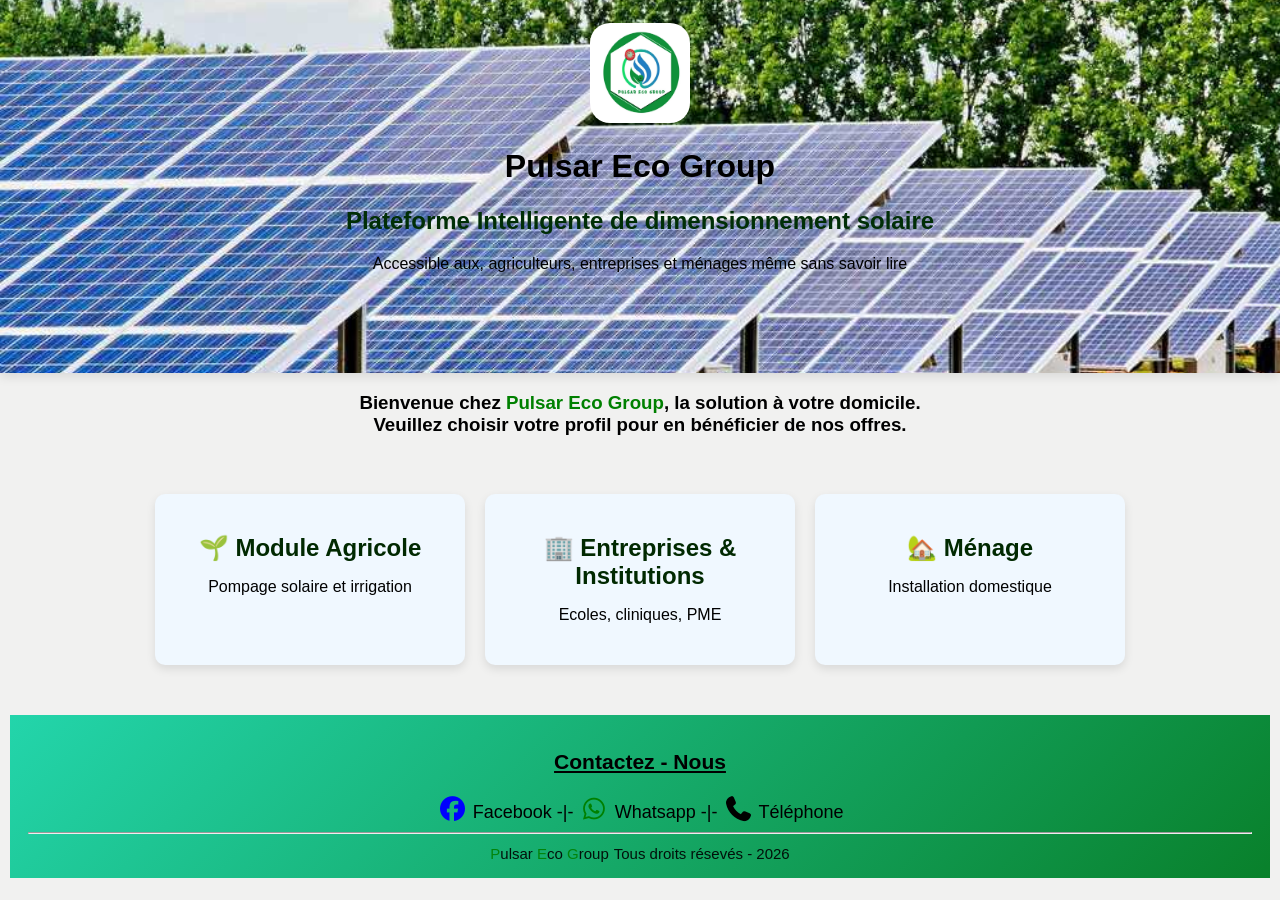
==== index.html @ e31ef407 "version1" ====
<!DOCTYPE html>
<html lang="en">

<head>
    <link rel="stylesheet" href="assets/css/all.min.css">
    <link rel="shortcut icon" href="images/Pulsar Icon.jpeg" type="image/x-icon">
    <meta charset="UTF-8">
    <meta name="viewport" content="width=device-width, initial-scale=1.0">
    <link rel="stylesheet" href="style.css">
    <title>Pulsar Eco Group</title>
</head>

<body>
    <header>
        <img src="images/Pulsar Icon.jpeg" alt="">
        <h1>Pulsar Eco Group</h1>
        <h2>Plateforme Intelligente de dimensionnement solaire</h1>
        <p>Accessible aux, agriculteurs, entreprises et ménages même sans savoir lire</p>
    </header>

    <h3>Bienvenue chez  <span>Pulsar Eco Group</span>, la solution à votre domicile.<br>
        Veuillez choisir votre profil pour en bénéficier de nos offres.</h3>
    <main class="cards">
        <a href="agri.html" class="card" target="_parent">
            <h2>🌱 Module Agricole</h2>
            <p>Pompage solaire et irrigation</p>
        </a>
        <a href="entreprise.html" class="card" target="_parent">
            <h2>🏢 Entreprises & Institutions</h2>
            <p>Ecoles, cliniques, PME</p>
        </a>
        <a href="menage.html" class="card" target="_parent">
            <h2>🏡 Ménage</h2>
            <p>Installation domestique</p>
        </a>
    </main>

    <footer>
        <section>
            <h3>Contactez - Nous</h3>
            <div class="contact">
                <a href="https://www.facebook.com/profile.php?id=100063567024819" target="_blank"><i class="fa-brands fa-facebook"></i> Facebook -|-</a>
                <a href="" target="_blank"><i class="fa-brands fa-whatsapp" target="_blank"></i> Whatsapp -|-</a>
                <a href="tel:+22892196727" target="_blank"><i class="fa-solid fa-phone"></i> Téléphone</a>
            </div>
        </section>
        <hr>
        <small><span>P</span>ulsar <span>E</span>co <span>G</span>roup</small>
        <small>Tous droits résevés - 2026</small>
    </footer>
</body>

</html>
---- style.css ----
body{
    font-family: Arial, Helvetica, sans-serif;
    margin: 0;
    background: #f1f1f0;
}

main{
    padding: 20px;
}
h3{
    text-align: center;
    position: relative;
}
header img{
    width: 100px;
    height: 100px;
    border-radius: 20px;
}

header h1, p{
    color: #000000;
}

header{
    padding-top: 23px;
    height: 350px;
    position: relative;
    overflow: hidden;
    color: rgb(0, 46, 6);
    text-align: center;
    box-shadow: 0 4px 10px rgba(0, 0, 0, 0.1);
}
header::before{
    background-image: url('images/panneau1.jpg');
    background-size: cover;
    background-position: center;
    content: "";
    position: absolute;
    top: 0; left: 0; right: 0; bottom: 0;
    width: 120%;
    height: 100%;
    animation: glissement 5s linear infinite alternate;
    /*filter: blur(2px);*/
    z-index: -1;
}

.cards{
    display: flex;
    justify-content: center;
    gap: 20px;
    padding: 40px;
    flex-wrap: wrap;
}
.cards h2{
    color: rgb(1, 41, 1);
}

.card{
    background: #f0f8ff;
    width: 260px;
    padding: 25px;
    text-align: center;
    text-decoration: none;
    color: #000000;
    border-radius: 10px;
    box-shadow: 0 4px 10px rgba(0, 0, 0, 0.1);
    transition: transform 0.2s;
}

.card:hover{
    transform: translateY(-5px);
}

.card h2{
    margin: 15px 0 5px;
}

span{
    color: green;
}

.contact a{
    text-decoration: none;
    color: #000000;
}
.fa-facebook{
    color: blue;
}
.fa-whatsapp{
    color: green;
}
i{
    color: black;
    font-size: 25px;
}

section h3{
    text-decoration: underline;
}
footer{
    margin: 10px;
    justify-content: space-between;
    padding: 14px 18px;
    font-size: 18px;
    text-align: center;
    background: linear-gradient(-45deg, #629ce7, #06b455, darkgreen, #23d5ab);
    background-size: 400% 400%;
    animation: gradientMove 4s ease infinite;
}

@keyframes gradientMove {
    0% { background-position: 0% 50%;}
    50% { background-position: 100% 50%;}
    100% {background-position: 0% 50%;}
}
footer small{opacity: 0.9;}

@keyframes glissement {
    from { transform: translateX(0);}
    100% {transform: translateX(-15%);}
}

@media (max-width: 100%){
    footer{
        flex-direction: column;
        text-align: center;
    }
}

@media (max-width: 100%) {
    header {
        flex-direction: column;
    }            
}
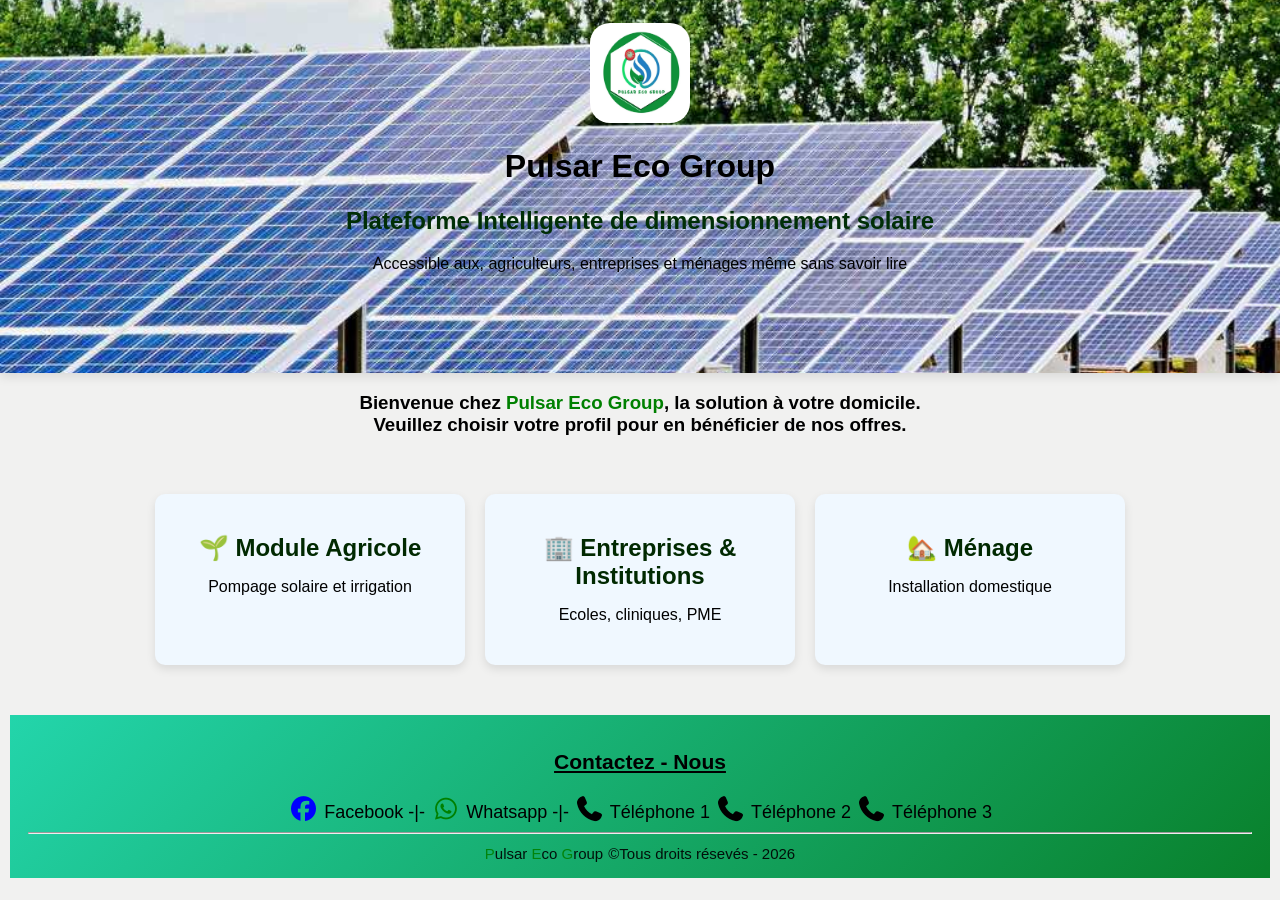
==== commit 091c14fe: "Mise à jour 2" ====
--- a/index.html
+++ b/index.html
@@ -12,7 +12,7 @@
 
 <body>
     <header>
-        <img src="images/Pulsar Icon.jpeg" alt="">
+        <img id="logo" src="images/Pulsar Icon.jpeg" alt="">
         <h1>Pulsar Eco Group</h1>
         <h2>Plateforme Intelligente de dimensionnement solaire</h1>
         <p>Accessible aux, agriculteurs, entreprises et ménages même sans savoir lire</p>
@@ -40,13 +40,15 @@
             <h3>Contactez - Nous</h3>
             <div class="contact">
                 <a href="https://www.facebook.com/profile.php?id=100063567024819" target="_blank"><i class="fa-brands fa-facebook"></i> Facebook -|-</a>
-                <a href="" target="_blank"><i class="fa-brands fa-whatsapp" target="_blank"></i> Whatsapp -|-</a>
-                <a href="tel:+22892196727" target="_blank"><i class="fa-solid fa-phone"></i> Téléphone</a>
+                <a href="https://wa.me/22892196727?text=Bonjour%20,%20Je%20voudrais%20plus%20d%20'%20informations" target="_blank"><i class="fa-brands fa-whatsapp" target="_blank"></i> Whatsapp -|-</a>
+                <a href="tel:+22892196727" target="_blank"><i class="fa-solid fa-phone"></i> Téléphone 1</a>
+                <a href="tel:+22890104393" target="_blank"><i class="fa-solid fa-phone"></i> Téléphone 2</a>
+                <a href="tel:+22893775800" target="_blank"><i class="fa-solid fa-phone"></i> Téléphone 3</a>
             </div>
         </section>
         <hr>
         <small><span>P</span>ulsar <span>E</span>co <span>G</span>roup</small>
-        <small>Tous droits résevés - 2026</small>
+        <small>&copy;Tous droits résevés - 2026</small>
     </footer>
 </body>
 
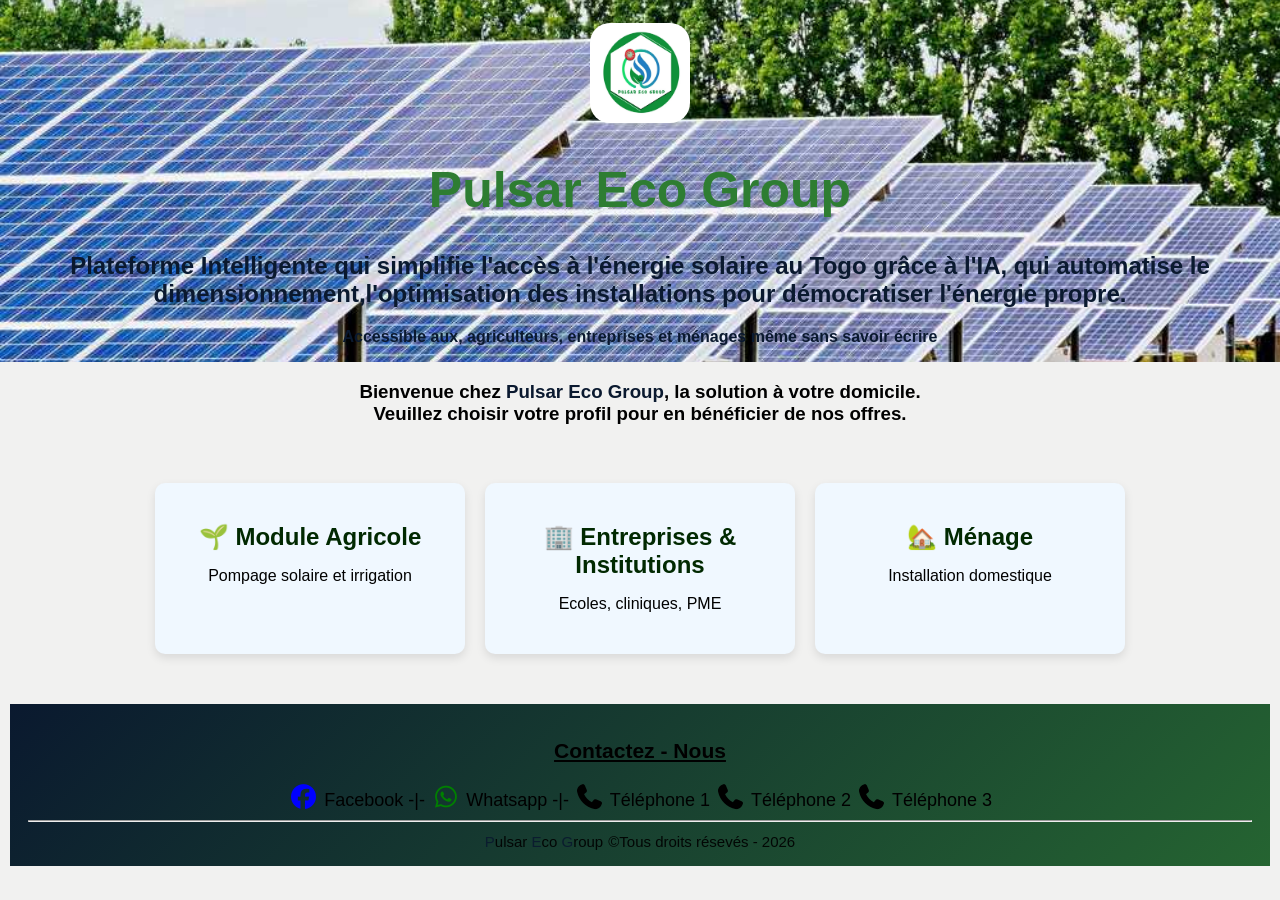
==== commit 07b597ec: "Mise à jour 2" ====
--- a/index.html
+++ b/index.html
@@ -14,8 +14,8 @@
     <header>
         <img id="logo" src="images/Pulsar Icon.jpeg" alt="">
         <h1>Pulsar Eco Group</h1>
-        <h2>Plateforme Intelligente de dimensionnement solaire</h1>
-        <p>Accessible aux, agriculteurs, entreprises et ménages même sans savoir lire</p>
+        <h2>Plateforme Intelligente qui simplifie l'accès à l'énergie solaire au Togo grâce à l'IA, qui automatise le dimensionnement,l'optimisation des installations pour démocratiser l'énergie propre.</h1>
+        <p>Accessible aux, agriculteurs, entreprises et ménages même sans savoir écrire</p>
     </header>
 
     <h3>Bienvenue chez  <span>Pulsar Eco Group</span>, la solution à votre domicile.<br>
@@ -40,7 +40,7 @@
             <h3>Contactez - Nous</h3>
             <div class="contact">
                 <a href="https://www.facebook.com/profile.php?id=100063567024819" target="_blank"><i class="fa-brands fa-facebook"></i> Facebook -|-</a>
-                <a href="https://wa.me/22892196727?text=Bonjour%20,%20Je%20voudrais%20plus%20d%20'%20informations" target="_blank"><i class="fa-brands fa-whatsapp" target="_blank"></i> Whatsapp -|-</a>
+                <a href="https://wa.me/22892196727?text=Bonjour%20,%20Je%20voudrais%20plus%20d%20'%20informations%20sur%20vos%20offres%20de%20services" target="_blank"><i class="fa-brands fa-whatsapp" target="_blank"></i> Whatsapp -|-</a>
                 <a href="tel:+22892196727" target="_blank"><i class="fa-solid fa-phone"></i> Téléphone 1</a>
                 <a href="tel:+22890104393" target="_blank"><i class="fa-solid fa-phone"></i> Téléphone 2</a>
                 <a href="tel:+22893775800" target="_blank"><i class="fa-solid fa-phone"></i> Téléphone 3</a>
--- a/style.css
+++ b/style.css
@@ -11,24 +11,31 @@
     text-align: center;
     position: relative;
 }
-header img{
+#logo{
     width: 100px;
     height: 100px;
     border-radius: 20px;
 }
 
-header h1, p{
-    color: #000000;
+header h1{
+    color: #2e7d32;
+    font-size: 50px;
+    font-weight: bold;
+    font-family: 'Franklin Gothic Medium', 'Arial Narrow', Arial, sans-serif;
+}
+
+header p{
+    font-weight: bold;
 }
 
 header{
     padding-top: 23px;
-    height: 350px;
-    position: relative;
+    position: sticky;
+    z-index: 100;
+    top: 0;
     overflow: hidden;
-    color: rgb(0, 46, 6);
+    color: #0a192f;
     text-align: center;
-    box-shadow: 0 4px 10px rgba(0, 0, 0, 0.1);
 }
 header::before{
     background-image: url('images/panneau1.jpg');
@@ -69,6 +76,7 @@
 
 .card:hover{
     transform: translateY(-5px);
+    color: #0a192f;
 }
 
 .card h2{
@@ -76,7 +84,7 @@
 }
 
 span{
-    color: green;
+    color: #0a192f;
 }
 
 .contact a{
@@ -103,7 +111,7 @@
     padding: 14px 18px;
     font-size: 18px;
     text-align: center;
-    background: linear-gradient(-45deg, #629ce7, #06b455, darkgreen, #23d5ab);
+    background: linear-gradient(-45deg, #629ce7, #06b455, #2e7d32, #0a192f);
     background-size: 400% 400%;
     animation: gradientMove 4s ease infinite;
 }
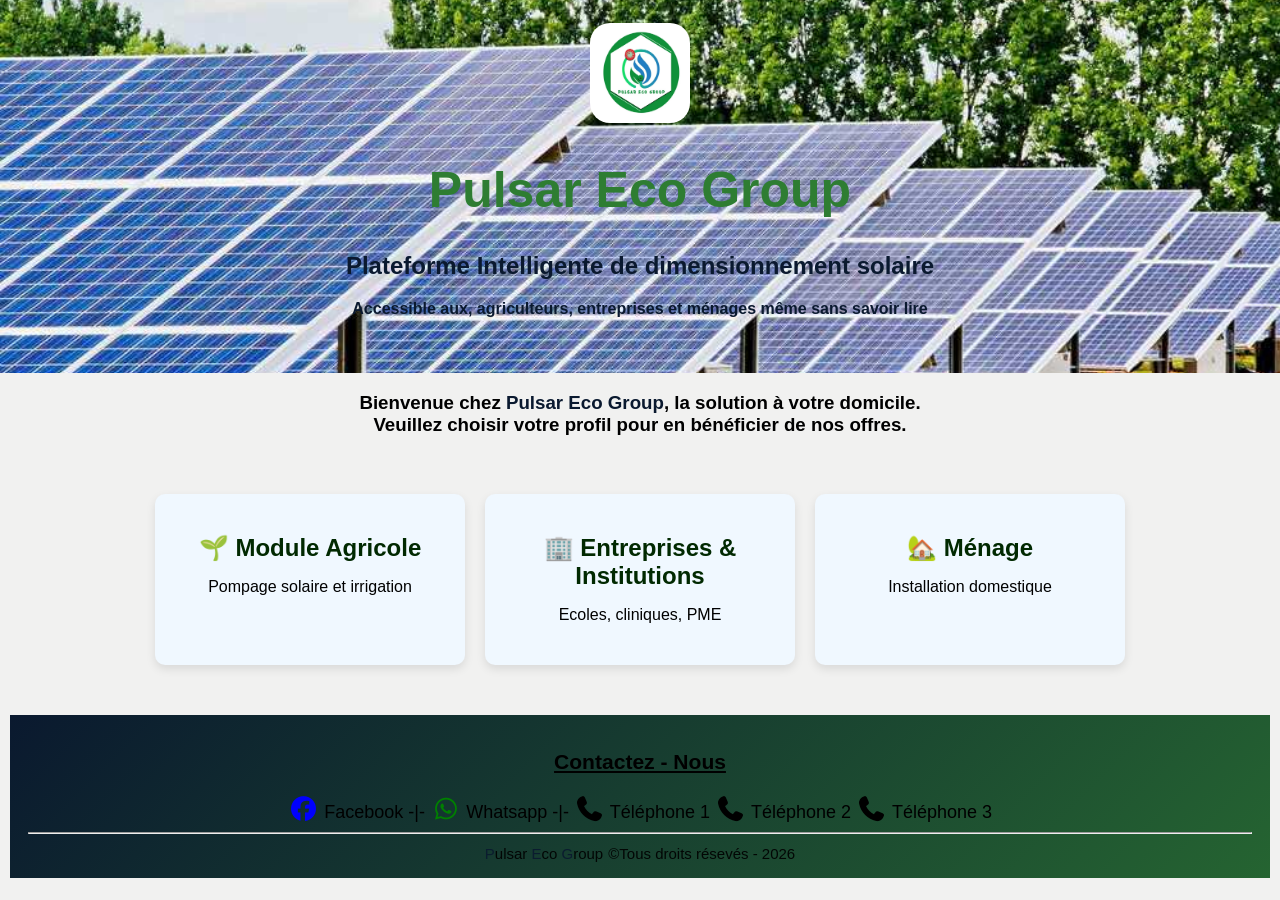
==== commit 8ec634cf: "Mise à jour 2" ====
--- a/index.html
+++ b/index.html
@@ -14,8 +14,8 @@
     <header>
         <img id="logo" src="images/Pulsar Icon.jpeg" alt="">
         <h1>Pulsar Eco Group</h1>
-        <h2>Plateforme Intelligente qui simplifie l'accès à l'énergie solaire au Togo grâce à l'IA, qui automatise le dimensionnement,l'optimisation des installations pour démocratiser l'énergie propre.</h1>
-        <p>Accessible aux, agriculteurs, entreprises et ménages même sans savoir écrire</p>
+        <h2>Plateforme Intelligente de dimensionnement solaire</h1>
+        <p>Accessible aux, agriculteurs, entreprises et ménages même sans savoir lire</p>
     </header>
 
     <h3>Bienvenue chez  <span>Pulsar Eco Group</span>, la solution à votre domicile.<br>
@@ -40,9 +40,9 @@
             <h3>Contactez - Nous</h3>
             <div class="contact">
                 <a href="https://www.facebook.com/profile.php?id=100063567024819" target="_blank"><i class="fa-brands fa-facebook"></i> Facebook -|-</a>
-                <a href="https://wa.me/22892196727?text=Bonjour%20,%20Je%20voudrais%20plus%20d%20'%20informations%20sur%20vos%20offres%20de%20services" target="_blank"><i class="fa-brands fa-whatsapp" target="_blank"></i> Whatsapp -|-</a>
+                <a href="https://wa.me/22892196727?text=Bonjour%20,%20Je%20voudrais%20plus%20d%20'%20informations" target="_blank"><i class="fa-brands fa-whatsapp" target="_blank"></i> Whatsapp -|-</a>
                 <a href="tel:+22892196727" target="_blank"><i class="fa-solid fa-phone"></i> Téléphone 1</a>
-                <a href="tel:+22890104393" target="_blank"><i class="fa-solid fa-phone"></i> Téléphone 2</a>
+                <a href="tel:+2289O104393" target="_blank"><i class="fa-solid fa-phone"></i> Téléphone 2</a>
                 <a href="tel:+22893775800" target="_blank"><i class="fa-solid fa-phone"></i> Téléphone 3</a>
             </div>
         </section>
--- a/style.css
+++ b/style.css
@@ -30,6 +30,7 @@
 
 header{
     padding-top: 23px;
+    height: 350px;
     position: sticky;
     z-index: 100;
     top: 0;
